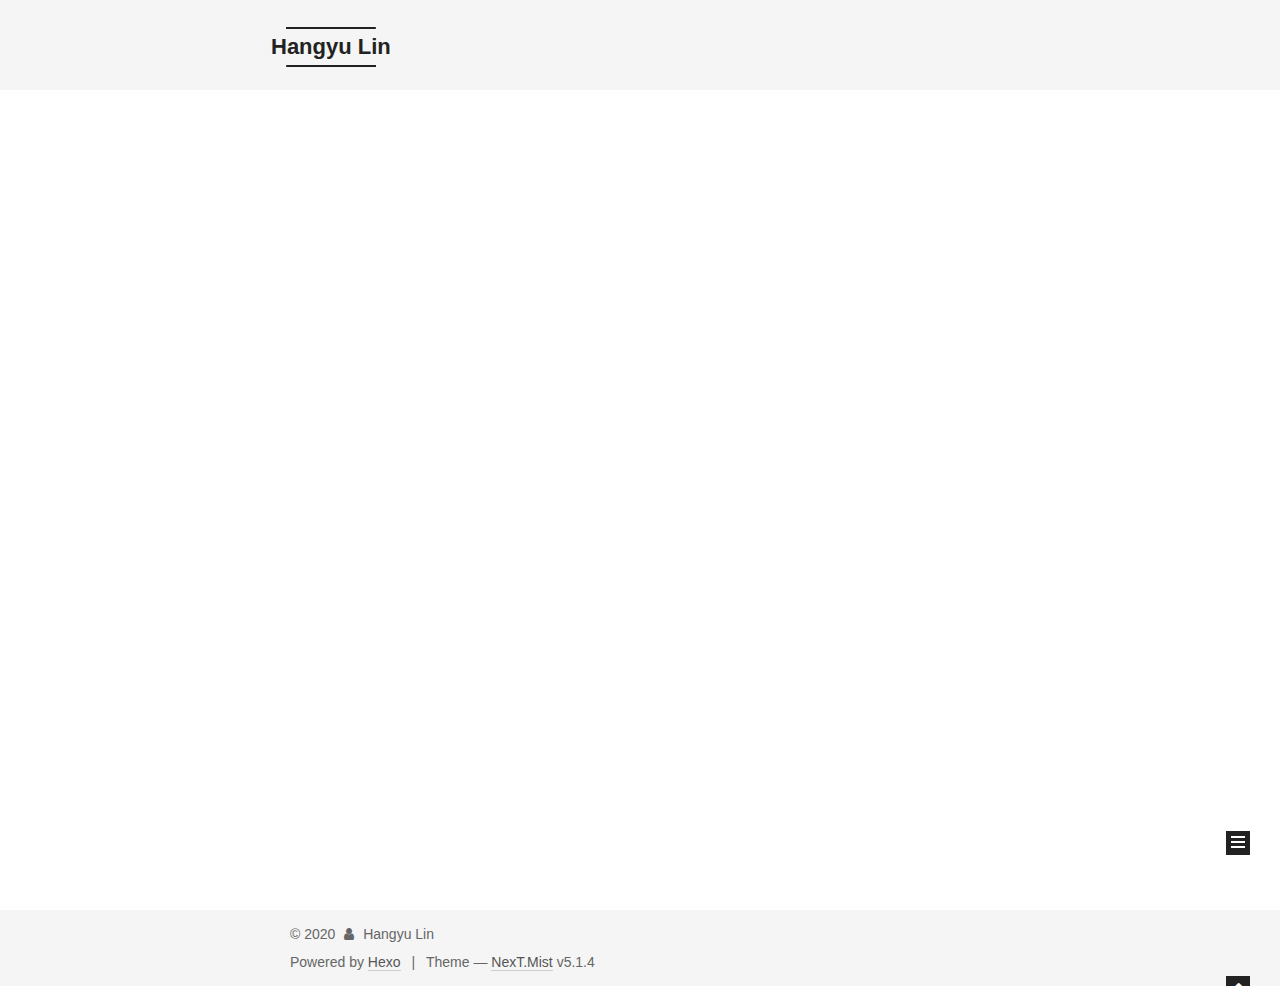
==== index.html @ 1f68d133 "Site updated: 2020-01-26 19:22:21" ====
<!DOCTYPE html>



  


<html class="theme-next mist use-motion" lang="en">
<head>
  <meta charset="UTF-8"/>
<meta http-equiv="X-UA-Compatible" content="IE=edge" />
<meta name="viewport" content="width=device-width, initial-scale=1, maximum-scale=1"/>
<meta name="theme-color" content="#222">









<meta http-equiv="Cache-Control" content="no-transform" />
<meta http-equiv="Cache-Control" content="no-siteapp" />
















  
  
  <link href="/lib/fancybox/source/jquery.fancybox.css?v=2.1.5" rel="stylesheet" type="text/css" />







<link href="/lib/font-awesome/css/font-awesome.min.css?v=4.6.2" rel="stylesheet" type="text/css" />

<link href="/css/main.css?v=5.1.4" rel="stylesheet" type="text/css" />


  <link rel="apple-touch-icon" sizes="180x180" href="/images/apple-touch-icon-next.png?v=5.1.4">


  <link rel="icon" type="image/png" sizes="32x32" href="/images/favicon-32x32-next.png?v=5.1.4">


  <link rel="icon" type="image/png" sizes="16x16" href="/images/favicon-16x16-next.png?v=5.1.4">


  <link rel="mask-icon" href="/images/logo.svg?v=5.1.4" color="#222">





  <meta name="keywords" content="Hexo, NexT" />










<meta property="og:type" content="website">
<meta property="og:title" content="Hangyu Lin">
<meta property="og:url" content="http://yoursite.com/index.html">
<meta property="og:site_name" content="Hangyu Lin">
<meta property="og:locale" content="en_US">
<meta property="article:author" content="Hangyu Lin">
<meta name="twitter:card" content="summary">



<script type="text/javascript" id="hexo.configurations">
  var NexT = window.NexT || {};
  var CONFIG = {
    root: '/',
    scheme: 'Mist',
    version: '5.1.4',
    sidebar: {"position":"left","display":"post","offset":12,"b2t":false,"scrollpercent":false,"onmobile":false},
    fancybox: true,
    tabs: true,
    motion: {"enable":true,"async":false,"transition":{"post_block":"fadeIn","post_header":"slideDownIn","post_body":"slideDownIn","coll_header":"slideLeftIn","sidebar":"slideUpIn"}},
    duoshuo: {
      userId: '0',
      author: 'Author'
    },
    algolia: {
      applicationID: '',
      apiKey: '',
      indexName: '',
      hits: {"per_page":10},
      labels: {"input_placeholder":"Search for Posts","hits_empty":"We didn't find any results for the search: ${query}","hits_stats":"${hits} results found in ${time} ms"}
    }
  };
</script>



  <link rel="canonical" href="http://yoursite.com/"/>





  <title>Hangyu Lin</title>
  








<meta name="generator" content="Hexo 4.2.0"></head>

<body itemscope itemtype="http://schema.org/WebPage" lang="en">

  
  
    
  

  <div class="container sidebar-position-left 
  page-home">
    <div class="headband"></div>

    <header id="header" class="header" itemscope itemtype="http://schema.org/WPHeader">
      <div class="header-inner"><div class="site-brand-wrapper">
  <div class="site-meta ">
    

    <div class="custom-logo-site-title">
      <a href="/"  class="brand" rel="start">
        <span class="logo-line-before"><i></i></span>
        <span class="site-title">Hangyu Lin</span>
        <span class="logo-line-after"><i></i></span>
      </a>
    </div>
      
        <p class="site-subtitle"></p>
      
  </div>

  <div class="site-nav-toggle">
    <button>
      <span class="btn-bar"></span>
      <span class="btn-bar"></span>
      <span class="btn-bar"></span>
    </button>
  </div>
</div>

<nav class="site-nav">
  

  
    <ul id="menu" class="menu">
      
        
        <li class="menu-item menu-item-home">
          <a href="/" rel="section">
            
            Home
          </a>
        </li>
      
        
        <li class="menu-item menu-item-publication">
          <a href="/publication.html" rel="section">
            
            Publication
          </a>
        </li>
      
        
        <li class="menu-item menu-item-blogs">
          <a href="/" rel="section">
            
            Blogs
          </a>
        </li>
      
        
        <li class="menu-item menu-item-cv">
          <a href="/cv/linhangyu_cv_eng_cn_2019.pdf" rel="section">
            
            CV
          </a>
        </li>
      
        
        <li class="menu-item menu-item-contact">
          <a href="/contact.html" rel="section">
            
            Contact
          </a>
        </li>
      

      
    </ul>
  

  
</nav>



 </div>
    </header>

    <main id="main" class="main">
      <div class="main-inner">
        <div class="content-wrap">
          <div id="content" class="content">
            
  <section id="posts" class="posts-expand">
    
      

  

  
  
  

  <article class="post post-type-normal" itemscope itemtype="http://schema.org/Article">
  
  
  
  <div class="post-block">
    <link itemprop="mainEntityOfPage" href="http://yoursite.com/2020/01/05/home/">

    <span hidden itemprop="author" itemscope itemtype="http://schema.org/Person">
      <meta itemprop="name" content="Hangyu Lin">
      <meta itemprop="description" content="">
      <meta itemprop="image" content="/images/avatar.jpeg">
    </span>

    <span hidden itemprop="publisher" itemscope itemtype="http://schema.org/Organization">
      <meta itemprop="name" content="Hangyu Lin">
    </span>

    
      <header class="post-header">

        
        
          <h1 class="post-title" itemprop="name headline">
                
                <a class="post-title-link" href="/2020/01/05/home/" itemprop="url">About Me</a></h1>
        

        <div class="post-meta">
          <span class="post-time">
            
              <span class="post-meta-item-icon">
                <i class="fa fa-calendar-o"></i>
              </span>
              
                <span class="post-meta-item-text">Posted on</span>
              
              <time title="Post created" itemprop="dateCreated datePublished" datetime="2020-01-05T18:39:03+08:00">
                2020-01-05
              </time>
            

            

            
          </span>

          

          
            
          

          
          

          

          

          

        </div>
      </header>
    

    
    
    
    <div class="post-body" itemprop="articleBody">

      
      

      
        
          
            <img src="/images/avatar.jpeg" width = "280" height = "280" alt="图片名称" align=left />

<h1 id="nbsp-nbsp-Hangyu-Lin"><a href="#nbsp-nbsp-Hangyu-Lin" class="headerlink" title="&nbsp;&nbsp;Hangyu Lin"></a>&nbsp;&nbsp;Hangyu Lin</h1><p><font size=3>&nbsp;&nbsp;&nbsp;Master Student, School of Data Science,<br>&nbsp;&nbsp;&nbsp;Fudan University</font><br><font size=3>&nbsp;&nbsp;&nbsp;Email: <a href="mailto:linhy960303@gmail.com">linhy960303@gmail.com</a></font><br><font size=3>&nbsp;&nbsp;&nbsp;GitHub: <a href="https://github.com/avalonstrel" target="_blank" rel="noopener">https://github.com/avalonstrel</a></font></p>
<p>&nbsp;</p>
<ul>
<li><p>I am a master student in the <a href="https://sds.fudan.edu.cn/" target="_blank" rel="noopener">School of Data Science</a> at <a href="https://www.fudan.edu.cn/" target="_blank" rel="noopener">Fudan University</a>, advised by <a href="https://yanweifu.github.io/" target="_blank" rel="noopener">Prof. Yanwei Fu</a>.</p>
</li>
<li><p>My research is on computer vision and machine learning, particularly sketch understanding, image generation and editing.</p>
</li>
<li><p>I receive my Bachelor’s Degree from Fudan University.</p>
<h2 id="Recent-News"><a href="#Recent-News" class="headerlink" title="Recent News"></a>Recent News</h2></li>
<li><p>Jun 2019, An oral paper &quot;TC-Net for iSBIR: Triplet Classification Network for Instance-level Sketch Based Image Retrieval&quot; was accepted to ACM Multimedia 2019.</p>
</li>
</ul>

          
        
      
    </div>
    
    
    

    

    

    

    <footer class="post-footer">
      

      

      

      
      
        <div class="post-eof"></div>
      
    </footer>
  </div>
  
  
  
  </article>


    
  </section>

  


          </div>
          


          

        </div>
        
          
  
  <div class="sidebar-toggle">
    <div class="sidebar-toggle-line-wrap">
      <span class="sidebar-toggle-line sidebar-toggle-line-first"></span>
      <span class="sidebar-toggle-line sidebar-toggle-line-middle"></span>
      <span class="sidebar-toggle-line sidebar-toggle-line-last"></span>
    </div>
  </div>

  <aside id="sidebar" class="sidebar">
    
    <div class="sidebar-inner">

      

      

      <section class="site-overview-wrap sidebar-panel sidebar-panel-active">
        <div class="site-overview">
          <div class="site-author motion-element" itemprop="author" itemscope itemtype="http://schema.org/Person">
            
              <img class="site-author-image" itemprop="image"
                src="/images/avatar.jpeg"
                alt="Hangyu Lin" />
            
              <p class="site-author-name" itemprop="name">Hangyu Lin</p>
              <p class="site-description motion-element" itemprop="description"></p>
          </div>

          <nav class="site-state motion-element">

            
              <div class="site-state-item site-state-posts">
              
                <a href="/archives">
              
                  <span class="site-state-item-count">1</span>
                  <span class="site-state-item-name">posts</span>
                </a>
              </div>
            

            

            

          </nav>

          

          

          
          

          
          

          

        </div>
      </section>

      

      

    </div>
  </aside>


        
      </div>
    </main>

    <footer id="footer" class="footer">
      <div class="footer-inner">
        <div class="copyright">&copy; <span itemprop="copyrightYear">2020</span>
  <span class="with-love">
    <i class="fa fa-user"></i>
  </span>
  <span class="author" itemprop="copyrightHolder">Hangyu Lin</span>

  
</div>


  <div class="powered-by">Powered by <a class="theme-link" target="_blank" href="https://hexo.io">Hexo</a></div>



  <span class="post-meta-divider">|</span>



  <div class="theme-info">Theme &mdash; <a class="theme-link" target="_blank" href="https://github.com/iissnan/hexo-theme-next">NexT.Mist</a> v5.1.4</div>




        







        
      </div>
    </footer>

    
      <div class="back-to-top">
        <i class="fa fa-arrow-up"></i>
        
      </div>
    

    

  </div>

  

<script type="text/javascript">
  if (Object.prototype.toString.call(window.Promise) !== '[object Function]') {
    window.Promise = null;
  }
</script>









  












  
  
    <script type="text/javascript" src="/lib/jquery/index.js?v=2.1.3"></script>
  

  
  
    <script type="text/javascript" src="/lib/fastclick/lib/fastclick.min.js?v=1.0.6"></script>
  

  
  
    <script type="text/javascript" src="/lib/jquery_lazyload/jquery.lazyload.js?v=1.9.7"></script>
  

  
  
    <script type="text/javascript" src="/lib/velocity/velocity.min.js?v=1.2.1"></script>
  

  
  
    <script type="text/javascript" src="/lib/velocity/velocity.ui.min.js?v=1.2.1"></script>
  

  
  
    <script type="text/javascript" src="/lib/fancybox/source/jquery.fancybox.pack.js?v=2.1.5"></script>
  


  


  <script type="text/javascript" src="/js/src/utils.js?v=5.1.4"></script>

  <script type="text/javascript" src="/js/src/motion.js?v=5.1.4"></script>



  
  

  

  


  <script type="text/javascript" src="/js/src/bootstrap.js?v=5.1.4"></script>



  


  




	





  





  












  





  

  

  

  
  

  

  

  

</body>
</html>
---- css/main.css ----
/* normalize.css v3.0.2 | MIT License | git.io/normalize */
html {
  font-family: sans-serif; /* 1 */
  -ms-text-size-adjust: 100%; /* 2 */
  -webkit-text-size-adjust: 100%; /* 2 */
}
body {
  margin: 0;
}
article,
aside,
details,
figcaption,
figure,
footer,
header,
hgroup,
main,
menu,
nav,
section,
summary {
  display: block;
}
audio,
canvas,
progress,
video {
  display: inline-block; /* 1 */
  vertical-align: baseline; /* 2 */
}
audio:not([controls]) {
  display: none;
  height: 0;
}
[hidden],
template {
  display: none;
}
a {
  background-color: transparent;
}
a:active,
a:hover {
  outline: 0;
}
abbr[title] {
  border-bottom: 1px dotted;
}
b,
strong {
  font-weight: bold;
}
dfn {
  font-style: italic;
}
h1 {
  font-size: 2em;
  margin: 0.67em 0;
}
mark {
  background: #ff0;
  color: #000;
}
small {
  font-size: 80%;
}
sub,
sup {
  font-size: 75%;
  line-height: 0;
  position: relative;
  vertical-align: baseline;
}
sup {
  top: -0.5em;
}
sub {
  bottom: -0.25em;
}
img {
  border: 0;
}
svg:not(:root) {
  overflow: hidden;
}
figure {
  margin: 1em 40px;
}
hr {
  -moz-box-sizing: content-box;
  box-sizing: content-box;
  height: 0;
}
pre {
  overflow: auto;
}
code,
kbd,
pre,
samp {
  font-family: monospace, monospace;
  font-size: 1em;
}
button,
input,
optgroup,
select,
textarea {
  color: inherit; /* 1 */
  font: inherit; /* 2 */
  margin: 0; /* 3 */
}
button {
  overflow: visible;
}
button,
select {
  text-transform: none;
}
button,
html input[type="button"],
input[type="reset"],
input[type="submit"] {
  -webkit-appearance: button; /* 2 */
  cursor: pointer; /* 3 */
}
button[disabled],
html input[disabled] {
  cursor: default;
}
button::-moz-focus-inner,
input::-moz-focus-inner {
  border: 0;
  padding: 0;
}
input {
  line-height: normal;
}
input[type="checkbox"],
input[type="radio"] {
  box-sizing: border-box; /* 1 */
  padding: 0; /* 2 */
}
input[type="number"]::-webkit-inner-spin-button,
input[type="number"]::-webkit-outer-spin-button {
  height: auto;
}
input[type="search"] {
  -webkit-appearance: textfield; /* 1 */
  -moz-box-sizing: content-box;
  -webkit-box-sizing: content-box; /* 2 */
  box-sizing: content-box;
}
input[type="search"]::-webkit-search-cancel-button,
input[type="search"]::-webkit-search-decoration {
  -webkit-appearance: none;
}
fieldset {
  border: 1px solid #c0c0c0;
  margin: 0 2px;
  padding: 0.35em 0.625em 0.75em;
}
legend {
  border: 0; /* 1 */
  padding: 0; /* 2 */
}
textarea {
  overflow: auto;
}
optgroup {
  font-weight: bold;
}
table {
  border-collapse: collapse;
  border-spacing: 0;
}
td,
th {
  padding: 0;
}
::selection {
  background: #262a30;
  color: #fff;
}
body {
  position: relative;
  font-family: 'Lato', "PingFang SC", "Microsoft YaHei", sans-serif;
  font-size: 14px;
  line-height: 2;
  color: #555;
  background: #fff;
}
@media (max-width: 767px) {
  body {
    padding-right: 0 !important;
  }
}
@media (min-width: 768px) and (max-width: 991px) {
  body {
    padding-right: 0 !important;
  }
}
@media (min-width: 1600px) {
  body {
    font-size: 16px;
  }
}
h1,
h2,
h3,
h4,
h5,
h6 {
  margin: 0;
  padding: 0;
  font-weight: bold;
  line-height: 1.5;
  font-family: 'Lato', "PingFang SC", "Microsoft YaHei", sans-serif;
}
h2,
h3,
h4,
h5,
h6 {
  margin: 20px 0 15px;
}
h1 {
  font-size: 24px;
}
@media (max-width: 767px) {
  h1 {
    font-size: 20px;
  }
}
h2 {
  font-size: 22px;
}
@media (max-width: 767px) {
  h2 {
    font-size: 18px;
  }
}
h3 {
  font-size: 20px;
}
@media (max-width: 767px) {
  h3 {
    font-size: 16px;
  }
}
h4 {
  font-size: 18px;
}
@media (max-width: 767px) {
  h4 {
    font-size: 14px;
  }
}
h5 {
  font-size: 16px;
}
@media (max-width: 767px) {
  h5 {
    font-size: 12px;
  }
}
h6 {
  font-size: 14px;
}
@media (max-width: 767px) {
  h6 {
    font-size: 10px;
  }
}
p {
  margin: 0 0 20px 0;
}
a {
  color: #555;
  text-decoration: none;
  outline: none;
  border-bottom: 1px solid #999;
  word-wrap: break-word;
}
a:hover {
  color: #222;
  border-bottom-color: #222;
}
blockquote {
  margin: 0;
  padding: 0;
}
img {
  display: block;
  margin: auto;
  max-width: 100%;
  height: auto;
}
hr {
  margin: 40px 0;
  height: 3px;
  border: none;
  background-color: #ddd;
  background-image: repeating-linear-gradient(-45deg, #fff, #fff 4px, transparent 4px, transparent 8px);
}
blockquote {
  padding: 0 15px;
  color: #666;
  border-left: 4px solid #ddd;
}
blockquote cite::before {
  content: "-";
  padding: 0 5px;
}
dt {
  font-weight: 700;
}
dd {
  margin: 0;
  padding: 0;
}
kbd {
  border: 1px solid #ccc;
  border-radius: 0.2em;
  box-shadow: 0.1em 0.1em 0.2em rgba(0,0,0,0.1);
  background-color: #f9f9f9;
  font-family: inherit;
  background-image: -webkit-linear-gradient(top, #eee, #fff, #eee);
  padding: 0.1em 0.3em;
  white-space: nowrap;
}
.text-left {
  text-align: left;
}
.text-center {
  text-align: center;
}
.text-right {
  text-align: right;
}
.text-justify {
  text-align: justify;
}
.text-nowrap {
  white-space: nowrap;
}
.text-lowercase {
  text-transform: lowercase;
}
.text-uppercase {
  text-transform: uppercase;
}
.text-capitalize {
  text-transform: capitalize;
}
.center-block {
  display: block;
  margin-left: auto;
  margin-right: auto;
}
.clearfix:before,
.clearfix:after {
  content: " ";
  display: table;
}
.clearfix:after {
  clear: both;
}
.pullquote {
  width: 45%;
}
.pullquote.left {
  float: left;
  margin-left: 5px;
  margin-right: 10px;
}
.pullquote.right {
  float: right;
  margin-left: 10px;
  margin-right: 5px;
}
.affix.affix.affix {
  position: fixed;
}
.translation {
  margin-top: -20px;
  font-size: 14px;
  color: #999;
}
.scrollbar-measure {
  width: 100px;
  height: 100px;
  overflow: scroll;
  position: absolute;
  top: -9999px;
}
.use-motion .motion-element {
  opacity: 0;
}
table {
  margin: 20px 0;
  width: 100%;
  border-collapse: collapse;
  border-spacing: 0;
  border: 1px solid #ddd;
  font-size: 14px;
  table-layout: fixed;
  word-wrap: break-all;
}
table>tbody>tr:nth-of-type(odd) {
  background-color: #f9f9f9;
}
table>tbody>tr:hover {
  background-color: #f5f5f5;
}
caption,
th,
td {
  padding: 8px;
  text-align: left;
  vertical-align: middle;
  font-weight: normal;
}
th,
td {
  border-bottom: 3px solid #ddd;
  border-right: 1px solid #eee;
}
th {
  padding-bottom: 10px;
  font-weight: 700;
}
td {
  border-bottom-width: 1px;
}
html,
body {
  height: 100%;
}
.container {
  position: relative;
  min-height: 100%;
}
.header-inner {
  margin: 0 auto;
  padding: 100px 0 70px;
  width: 700px;
}
@media (min-width: 1600px) {
  .container .header-inner {
    width: 900px;
  }
}
.main {
  padding-bottom: 150px;
}
.main-inner {
  margin: 0 auto;
  width: 700px;
}
@media (min-width: 1600px) {
  .container .main-inner {
    width: 900px;
  }
}
.footer {
  position: absolute;
  left: 0;
  bottom: 0;
  width: 100%;
  min-height: 50px;
}
.footer-inner {
  box-sizing: border-box;
  margin: 20px auto;
  width: 700px;
}
@media (min-width: 1600px) {
  .container .footer-inner {
    width: 900px;
  }
}
pre,
.highlight {
  overflow: auto;
  margin: 20px 0;
  padding: 0;
  font-size: 13px;
  color: #4d4d4c;
  background: #f7f7f7;
  line-height: 1.6;
}
pre,
code {
  font-family: consolas, Menlo, "PingFang SC", "Microsoft YaHei", monospace;
}
code {
  padding: 2px 4px;
  word-wrap: break-word;
  color: #555;
  background: #eee;
  border-radius: 3px;
  font-size: 13px;
}
pre {
  padding: 10px;
}
pre code {
  padding: 0;
  color: #4d4d4c;
  background: none;
  text-shadow: none;
}
.highlight {
  border-radius: 1px;
}
.highlight pre {
  border: none;
  margin: 0;
  padding: 10px 0;
}
.highlight table {
  margin: 0;
  width: auto;
  border: none;
}
.highlight td {
  border: none;
  padding: 0;
}
.highlight figcaption {
  font-size: 1em;
  color: #4d4d4c;
  line-height: 1em;
  margin-bottom: 1em;
}
.highlight figcaption:before,
.highlight figcaption:after {
  content: " ";
  display: table;
}
.highlight figcaption:after {
  clear: both;
}
.highlight figcaption a {
  float: right;
  color: #4d4d4c;
}
.highlight figcaption a:hover {
  border-bottom-color: #4d4d4c;
}
.highlight .gutter pre {
  padding-left: 10px;
  padding-right: 10px;
  color: #869194;
  text-align: right;
  background-color: #eff2f3;
}
.highlight .code pre {
  width: 100%;
  padding-left: 10px;
  padding-right: 10px;
  background-color: #f7f7f7;
}
.highlight .line {
  height: 20px;
}
.gutter {
  -webkit-user-select: none;
  -moz-user-select: none;
  -ms-user-select: none;
  user-select: none;
}
.gist table {
  width: auto;
}
.gist table td {
  border: none;
}
pre .deletion {
  background: #fdd;
}
pre .addition {
  background: #dfd;
}
pre .meta {
  color: #8959a8;
}
pre .comment {
  color: #8e908c;
}
pre .variable,
pre .attribute,
pre .tag,
pre .regexp,
pre .ruby .constant,
pre .xml .tag .title,
pre .xml .pi,
pre .xml .doctype,
pre .html .doctype,
pre .css .id,
pre .css .class,
pre .css .pseudo {
  color: #c82829;
}
pre .number,
pre .preprocessor,
pre .built_in,
pre .literal,
pre .params,
pre .constant,
pre .command {
  color: #f5871f;
}
pre .ruby .class .title,
pre .css .rules .attribute,
pre .string,
pre .value,
pre .inheritance,
pre .header,
pre .ruby .symbol,
pre .xml .cdata,
pre .special,
pre .number,
pre .formula {
  color: #718c00;
}
pre .title,
pre .css .hexcolor {
  color: #3e999f;
}
pre .function,
pre .python .decorator,
pre .python .title,
pre .ruby .function .title,
pre .ruby .title .keyword,
pre .perl .sub,
pre .javascript .title,
pre .coffeescript .title {
  color: #4271ae;
}
pre .keyword,
pre .javascript .function {
  color: #8959a8;
}
.full-image.full-image.full-image.full-image {
  border: none;
  max-width: 100%;
  width: auto;
  margin: 20px auto 25px;
}
@media (min-width: 992px) {
  .full-image.full-image.full-image.full-image {
    max-width: none;
    width: 110%;
    margin: 25px -5%;
  }
}
.blockquote-center,
.page-home .post-type-quote blockquote,
.page-post-detail .post-type-quote blockquote {
  position: relative;
  margin: 40px 0;
  padding: 0;
  border-left: none;
  text-align: center;
}
.blockquote-center::before,
.page-home .post-type-quote blockquote::before,
.page-post-detail .post-type-quote blockquote::before,
.blockquote-center::after,
.page-home .post-type-quote blockquote::after,
.page-post-detail .post-type-quote blockquote::after {
  position: absolute;
  content: ' ';
  display: block;
  width: 100%;
  height: 24px;
  opacity: 0.2;
  background-repeat: no-repeat;
  background-position: 0 -6px;
  background-size: 22px 22px;
}
.blockquote-center::before,
.page-home .post-type-quote blockquote::before,
.page-post-detail .post-type-quote blockquote::before {
  top: -20px;
  background-image: url("../images/quote-l.svg");
  border-top: 1px solid #ccc;
}
.blockquote-center::after,
.page-home .post-type-quote blockquote::after,
.page-post-detail .post-type-quote blockquote::after {
  bottom: -20px;
  background-image: url("../images/quote-r.svg");
  border-bottom: 1px solid #ccc;
  background-position: 100% 8px;
}
.blockquote-center p,
.page-home .post-type-quote blockquote p,
.page-post-detail .post-type-quote blockquote p,
.blockquote-center div,
.page-home .post-type-quote blockquote div,
.page-post-detail .post-type-quote blockquote div {
  text-align: center;
}
.post .post-body .group-picture img {
  box-sizing: border-box;
  padding: 0 3px;
  border: none;
}
.post .group-picture-row {
  overflow: hidden;
  margin-top: 6px;
}
.post .group-picture-row:first-child {
  margin-top: 0;
}
.post .group-picture-column {
  float: left;
}
.page-post-detail .post-body .group-picture-column {
  float: none;
  margin-top: 10px;
  width: auto !important;
}
.page-post-detail .post-body .group-picture-column img {
  margin: 0 auto;
}
.page-archive .group-picture-container {
  overflow: hidden;
}
.page-archive .group-picture-row {
  float: left;
}
.page-archive .group-picture-row:first-child {
  margin-top: 6px;
}
.page-archive .group-picture-column {
  max-width: 150px;
  max-height: 150px;
}
.post-body .note {
  position: relative;
  padding: 15px;
  margin-bottom: 20px;
  border: 1px solid #eee;
  border-left-width: 5px;
  border-radius: 3px;
}
.post-body .note h2,
.post-body .note h3,
.post-body .note h4,
.post-body .note h5,
.post-body .note h6 {
  margin-top: 0;
  margin-bottom: 0;
  border-bottom: initial;
  padding-top: 0 !important;
}
.post-body .note p:first-child,
.post-body .note ul:first-child,
.post-body .note ol:first-child,
.post-body .note table:first-child,
.post-body .note pre:first-child,
.post-body .note blockquote:first-child {
  margin-top: 0;
}
.post-body .note p:last-child,
.post-body .note ul:last-child,
.post-body .note ol:last-child,
.post-body .note table:last-child,
.post-body .note pre:last-child,
.post-body .note blockquote:last-child {
  margin-bottom: 0;
}
.post-body .note.default {
  border-left-color: #777;
}
.post-body .note.default h2,
.post-body .note.default h3,
.post-body .note.default h4,
.post-body .note.default h5,
.post-body .note.default h6 {
  color: #777;
}
.post-body .note.primary {
  border-left-color: #6f42c1;
}
.post-body .note.primary h2,
.post-body .note.primary h3,
.post-body .note.primary h4,
.post-body .note.primary h5,
.post-body .note.primary h6 {
  color: #6f42c1;
}
.post-body .note.info {
  border-left-color: #428bca;
}
.post-body .note.info h2,
.post-body .note.info h3,
.post-body .note.info h4,
.post-body .note.info h5,
.post-body .note.info h6 {
  color: #428bca;
}
.post-body .note.success {
  border-left-color: #5cb85c;
}
.post-body .note.success h2,
.post-body .note.success h3,
.post-body .note.success h4,
.post-body .note.success h5,
.post-body .note.success h6 {
  color: #5cb85c;
}
.post-body .note.warning {
  border-left-color: #f0ad4e;
}
.post-body .note.warning h2,
.post-body .note.warning h3,
.post-body .note.warning h4,
.post-body .note.warning h5,
.post-body .note.warning h6 {
  color: #f0ad4e;
}
.post-body .note.danger {
  border-left-color: #d9534f;
}
.post-body .note.danger h2,
.post-body .note.danger h3,
.post-body .note.danger h4,
.post-body .note.danger h5,
.post-body .note.danger h6 {
  color: #d9534f;
}
.post-body .label {
  display: inline;
  padding: 0 2px;
  white-space: nowrap;
}
.post-body .label.default {
  background-color: #f0f0f0;
}
.post-body .label.primary {
  background-color: #efe6f7;
}
.post-body .label.info {
  background-color: #e5f2f8;
}
.post-body .label.success {
  background-color: #e7f4e9;
}
.post-body .label.warning {
  background-color: #fcf6e1;
}
.post-body .label.danger {
  background-color: #fae8eb;
}
.post-body .tabs {
  position: relative;
  display: block;
  margin-bottom: 20px;
  padding-top: 10px;
}
.post-body .tabs ul.nav-tabs {
  margin: 0;
  padding: 0;
  display: flex;
  margin-bottom: -1px;
}
@media (max-width: 413px) {
  .post-body .tabs ul.nav-tabs {
    display: block;
    margin-bottom: 5px;
  }
}
.post-body .tabs ul.nav-tabs li.tab {
  list-style-type: none !important;
  margin: 0 0.25em 0 0;
  border-top: 3px solid transparent;
  border-left: 1px solid transparent;
  border-right: 1px solid transparent;
}
@media (max-width: 413px) {
  .post-body .tabs ul.nav-tabs li.tab {
    margin: initial;
    border-top: 1px solid transparent;
    border-left: 3px solid transparent;
    border-right: 1px solid transparent;
    border-bottom: 1px solid transparent;
  }
}
.post-body .tabs ul.nav-tabs li.tab a {
  outline: 0;
  border-bottom: initial;
  display: block;
  line-height: 1.8em;
  padding: 0.25em 0.75em;
  transition-duration: 0.2s;
  transition-timing-function: ease-out;
  transition-delay: 0s;
}
.post-body .tabs ul.nav-tabs li.tab a i {
  width: 1.285714285714286em;
}
.post-body .tabs ul.nav-tabs li.tab.active {
  border-top: 3px solid #fc6423;
  border-left: 1px solid #ddd;
  border-right: 1px solid #ddd;
  background-color: #fff;
}
@media (max-width: 413px) {
  .post-body .tabs ul.nav-tabs li.tab.active {
    border-top: 1px solid #ddd;
    border-left: 3px solid #fc6423;
    border-right: 1px solid #ddd;
    border-bottom: 1px solid #ddd;
  }
}
.post-body .tabs ul.nav-tabs li.tab.active a {
  cursor: default;
  color: #555;
}
.post-body .tabs .tab-content {
  background-color: #fff;
}
.post-body .tabs .tab-content .tab-pane {
  border: 1px solid #ddd;
  padding: 20px 20px 0 20px;
}
.post-body .tabs .tab-content .tab-pane:not(.active) {
  display: none !important;
}
.post-body .tabs .tab-content .tab-pane.active {
  display: block !important;
}
.btn {
  display: inline-block;
  padding: 0 20px;
  font-size: 14px;
  color: #555;
  background: transparent;
  border: 2px solid #222;
  text-decoration: none;
  border-radius: 0;
  transition-property: background-color;
  transition-duration: 0.2s;
  transition-timing-function: ease-in-out;
  transition-delay: 0s;
  line-height: 2;
}
.btn:hover {
  border-color: #222;
  color: #222;
  background: #fff;
}
.btn +.btn {
  margin: 0 0 8px 8px;
}
.btn .fa-fw {
  width: 1.285714285714286em;
  text-align: left;
}
.btn-bar {
  display: block;
  width: 22px;
  height: 2px;
  background: #555;
  border-radius: 1px;
}
.btn-bar+.btn-bar {
  margin-top: 4px;
}
.pagination {
  margin: 120px 0 40px;
  text-align: center;
  border-top: 1px solid #eee;
}
.page-number-basic,
.pagination .prev,
.pagination .next,
.pagination .page-number,
.pagination .space {
  display: inline-block;
  position: relative;
  top: -1px;
  margin: 0 10px;
  padding: 0 11px;
}
@media (max-width: 767px) {
  .page-number-basic,
  .pagination .prev,
  .pagination .next,
  .pagination .page-number,
  .pagination .space {
    margin: 0 5px;
  }
}
.pagination .prev,
.pagination .next,
.pagination .page-number {
  border-bottom: 0;
  border-top: 1px solid #eee;
  transition-property: border-color;
  transition-duration: 0.2s;
  transition-timing-function: ease-in-out;
  transition-delay: 0s;
}
.pagination .prev:hover,
.pagination .next:hover,
.pagination .page-number:hover {
  border-top-color: #222;
}
.pagination .space {
  padding: 0;
  margin: 0;
}
.pagination .prev {
  margin-left: 0;
}
.pagination .next {
  margin-right: 0;
}
.pagination .page-number.current {
  color: #fff;
  background: #ccc;
  border-top-color: #ccc;
}
@media (max-width: 767px) {
  .pagination {
    border-top: none;
  }
  .pagination .prev,
  .pagination .next,
  .pagination .page-number {
    margin-bottom: 10px;
    border-top: 0;
    border-bottom: 1px solid #eee;
    padding: 0 10px;
  }
  .pagination .prev:hover,
  .pagination .next:hover,
  .pagination .page-number:hover {
    border-bottom-color: #222;
  }
}
.comments {
  margin: 60px 20px 0;
}
.tag-cloud {
  text-align: center;
}
.tag-cloud a {
  display: inline-block;
  margin: 10px;
}
.back-to-top {
  box-sizing: border-box;
  position: fixed;
  bottom: -100px;
  right: 30px;
  z-index: 1050;
  padding: 0 6px;
  width: 24px;
  background: #222;
  font-size: 12px;
  opacity: 1;
  color: #fff;
  cursor: pointer;
  text-align: center;
  -webkit-transform: translateZ(0);
  transition-property: bottom;
  transition-duration: 0.2s;
  transition-timing-function: ease-in-out;
  transition-delay: 0s;
}
@media (min-width: 768px) and (max-width: 991px) {
  .back-to-top {
    display: none !important;
  }
}
@media (max-width: 767px) {
  .back-to-top {
    display: none !important;
  }
}
.back-to-top.back-to-top-on {
  bottom: 19px;
}
.header {
  background: transparent;
}
.header-inner {
  position: relative;
}
.headband {
  height: 3px;
  background: #222;
}
.site-meta {
  margin: 0;
  text-align: left;
}
@media (max-width: 767px) {
  .site-meta {
    text-align: center;
  }
}
.brand {
  position: relative;
  display: inline-block;
  padding: 0 40px;
  color: #222;
  background: #222;
  border-bottom: none;
}
.brand:hover {
  color: #222;
}
.logo {
  display: inline-block;
  margin-right: 5px;
  line-height: 36px;
  vertical-align: top;
}
.site-title {
  display: inline-block;
  vertical-align: top;
  line-height: 36px;
  font-size: 20px;
  font-weight: normal;
  font-family: 'Lato', "PingFang SC", "Microsoft YaHei", sans-serif;
}
.site-subtitle {
  margin-top: 10px;
  font-size: 13px;
  color: #999;
}
.use-motion .brand {
  opacity: 0;
}
.use-motion .logo,
.use-motion .site-title,
.use-motion .site-subtitle {
  opacity: 0;
  position: relative;
  top: -10px;
}
.site-nav-toggle {
  display: none;
  position: absolute;
  top: 10px;
  left: 10px;
}
@media (max-width: 767px) {
  .site-nav-toggle {
    display: block;
  }
}
.site-nav-toggle button {
  margin-top: 2px;
  padding: 9px 10px;
  background: transparent;
  border: none;
}
@media (max-width: 767px) {
  .site-nav {
    display: none;
    margin: 0 -10px;
    padding: 0 10px;
    clear: both;
    border-top: 1px solid #ddd;
  }
}
@media (min-width: 768px) and (max-width: 991px) {
  .site-nav {
    display: block !important;
  }
}
@media (min-width: 992px) {
  .site-nav {
    display: block !important;
  }
}
.menu {
  margin-top: 20px;
  padding-left: 0;
  text-align: center;
}
.menu .menu-item {
  display: inline-block;
  margin: 0 10px;
  list-style: none;
}
@media screen and (max-width: 767px) {
  .menu .menu-item {
    margin-top: 10px;
  }
}
.menu .menu-item a {
  display: block;
  font-size: 13px;
  line-height: inherit;
  border-bottom: 1px solid transparent;
  transition-property: border-color;
  transition-duration: 0.2s;
  transition-timing-function: ease-in-out;
  transition-delay: 0s;
}
.menu .menu-item a:hover {
  border-bottom-color: #222;
}
.menu .menu-item .fa {
  margin-right: 5px;
}
.use-motion .menu-item {
  opacity: 0;
}
.post-body {
  font-family: 'Lato', "PingFang SC", "Microsoft YaHei", sans-serif;
}
@media (max-width: 767px) {
  .post-body {
    word-break: break-word;
  }
}
.post-body .fancybox img {
  display: block !important;
  margin: 0 auto;
  cursor: pointer;
  cursor: zoom-in;
  cursor: -webkit-zoom-in;
}
.post-body .image-caption,
.post-body .figure .caption {
  margin: -20px auto 15px;
  text-align: center;
  font-size: 14px;
  color: #999;
  font-weight: bold;
  line-height: 1;
}
.post-sticky-flag {
  display: inline-block;
  font-size: 16px;
  -ms-transform: rotate(30deg);
  -webkit-transform: rotate(30deg);
  -moz-transform: rotate(30deg);
  -ms-transform: rotate(30deg);
  -o-transform: rotate(30deg);
  transform: rotate(30deg);
}
.use-motion .post-block,
.use-motion .pagination,
.use-motion .comments {
  opacity: 0;
}
.use-motion .post-header {
  opacity: 0;
}
.use-motion .post-body {
  opacity: 0;
}
.use-motion .collection-title {
  opacity: 0;
}
.posts-expand {
  padding-top: 40px;
}
@media (max-width: 767px) {
  .posts-expand {
    margin: 0 20px;
  }
  .post-body pre .gutter pre {
    padding-right: 10px;
  }
  .post-body .highlight {
    margin-left: 0px;
    margin-right: 0px;
    padding: 0;
  }
  .post-body .highlight .gutter pre {
    padding-right: 10px;
  }
}
@media (min-width: 992px) {
  .posts-expand .post-body {
    text-align: justify;
  }
}
.posts-expand .post-body h2,
.posts-expand .post-body h3,
.posts-expand .post-body h4,
.posts-expand .post-body h5,
.posts-expand .post-body h6 {
  padding-top: 10px;
}
.posts-expand .post-body h2 .header-anchor,
.posts-expand .post-body h3 .header-anchor,
.posts-expand .post-body h4 .header-anchor,
.posts-expand .post-body h5 .header-anchor,
.posts-expand .post-body h6 .header-anchor {
  float: right;
  margin-left: 10px;
  color: #ccc;
  border-bottom-style: none;
  visibility: hidden;
}
.posts-expand .post-body h2 .header-anchor:hover,
.posts-expand .post-body h3 .header-anchor:hover,
.posts-expand .post-body h4 .header-anchor:hover,
.posts-expand .post-body h5 .header-anchor:hover,
.posts-expand .post-body h6 .header-anchor:hover {
  color: inherit;
}
.posts-expand .post-body h2:hover .header-anchor,
.posts-expand .post-body h3:hover .header-anchor,
.posts-expand .post-body h4:hover .header-anchor,
.posts-expand .post-body h5:hover .header-anchor,
.posts-expand .post-body h6:hover .header-anchor {
  visibility: visible;
}
.posts-expand .post-body ul li {
  list-style: circle;
}
.posts-expand .post-body img {
  box-sizing: border-box;
  margin: auto;
  padding: 3px;
  border: 1px solid #ddd;
}
.posts-expand .post-body .fancybox img {
  margin: 0 auto 25px;
}
@media (max-width: 767px) {
  .posts-collapse {
    margin: 0 20px;
  }
  .posts-collapse .post-title,
  .posts-collapse .post-meta {
    display: block;
    width: auto;
    text-align: left;
  }
}
.posts-collapse {
  position: relative;
  z-index: 1010;
  margin-left: 0;
}
.posts-collapse::after {
  content: " ";
  position: absolute;
  top: 20px;
  left: 0;
  margin-left: -2px;
  width: 4px;
  height: 100%;
  background: #f5f5f5;
  z-index: -1;
}
@media (max-width: 767px) {
  .posts-collapse {
    margin: 0 20px;
  }
}
.posts-collapse .collection-title {
  position: relative;
  margin: 60px 0;
}
.posts-collapse .collection-title h1,
.posts-collapse .collection-title h2 {
  margin-left: 20px;
}
.posts-collapse .collection-title small {
  color: #bbb;
  margin-left: 5px;
}
.posts-collapse .collection-title::before {
  content: " ";
  position: absolute;
  left: 0;
  top: 50%;
  margin-left: -4px;
  margin-top: -4px;
  width: 8px;
  height: 8px;
  background: #bbb;
  border-radius: 50%;
}
.posts-collapse .post {
  margin: 30px 0;
}
.posts-collapse .post-header {
  position: relative;
  transition-duration: 0.2s;
  transition-timing-function: ease-in-out;
  transition-delay: 0s;
  transition-property: border;
  border-bottom: 1px dashed #ccc;
}
.posts-collapse .post-header::before {
  content: " ";
  position: absolute;
  left: 0;
  top: 12px;
  width: 6px;
  height: 6px;
  margin-left: -4px;
  background: #bbb;
  border-radius: 50%;
  border: 1px solid #fff;
  transition-duration: 0.2s;
  transition-timing-function: ease-in-out;
  transition-delay: 0s;
  transition-property: background;
}
.posts-collapse .post-header:hover {
  border-bottom-color: #666;
}
.posts-collapse .post-header:hover::before {
  background: #222;
}
.posts-collapse .post-meta {
  position: absolute;
  font-size: 12px;
  left: 20px;
  top: 5px;
}
.posts-collapse .post-comments-count {
  display: none;
}
.posts-collapse .post-title {
  margin-left: 60px;
  font-size: 16px;
  font-weight: normal;
  line-height: inherit;
}
.posts-collapse .post-title::after {
  margin-left: 3px;
  opacity: 0.6;
}
.posts-collapse .post-title a {
  color: #666;
  border-bottom: none;
}
.page-home .post-type-quote .post-header,
.page-post-detail .post-type-quote .post-header,
.page-home .post-type-quote .post-tags,
.page-post-detail .post-type-quote .post-tags {
  display: none;
}
.posts-expand .post-title {
  text-align: center;
  word-break: break-word;
  font-weight: 400;
}
.posts-expand .post-title-link {
  display: inline-block;
  position: relative;
  color: #555;
  border-bottom: none;
  line-height: 1.2;
  vertical-align: top;
}
.posts-expand .post-title-link::before {
  content: "";
  position: absolute;
  width: 100%;
  height: 2px;
  bottom: 0;
  left: 0;
  background-color: #000;
  visibility: hidden;
  -webkit-transform: scaleX(0);
  -moz-transform: scaleX(0);
  -ms-transform: scaleX(0);
  -o-transform: scaleX(0);
  transform: scaleX(0);
  transition-duration: 0.2s;
  transition-timing-function: ease-in-out;
  transition-delay: 0s;
}
.posts-expand .post-title-link:hover::before {
  visibility: visible;
  -webkit-transform: scaleX(1);
  -moz-transform: scaleX(1);
  -ms-transform: scaleX(1);
  -o-transform: scaleX(1);
  transform: scaleX(1);
}
.posts-expand .post-title-link .fa {
  font-size: 16px;
}
.posts-expand .post-meta {
  margin: 3px 0 60px 0;
  color: #999;
  font-family: 'Lato', "PingFang SC", "Microsoft YaHei", sans-serif;
  font-size: 12px;
  text-align: center;
}
.posts-expand .post-meta .post-category-list {
  display: inline-block;
  margin: 0;
  padding: 3px;
}
.posts-expand .post-meta .post-category-list-link {
  color: #999;
}
.posts-expand .post-meta .post-description {
  font-size: 14px;
  margin-top: 2px;
}
.post-meta-divider {
  margin: 0 0.5em;
}
.post-meta-item-icon {
  margin-right: 3px;
}
@media (min-width: 768px) and (max-width: 991px) {
  .post-meta-item-icon {
    display: inline-block;
  }
}
@media (max-width: 767px) {
  .post-meta-item-icon {
    display: inline-block;
  }
}
@media (min-width: 768px) and (max-width: 991px) {
  .post-meta-item-text {
    display: none;
  }
}
@media (max-width: 767px) {
  .post-meta-item-text {
    display: none;
  }
}
@media (max-width: 767px) {
  .posts-expand .post-comments-count {
    display: none;
  }
}
.post-button {
  margin-top: 40px;
}
.posts-expand .post-tags {
  margin-top: 40px;
  text-align: center;
}
.posts-expand .post-tags a {
  display: inline-block;
  margin-right: 10px;
  font-size: 13px;
}
.post-nav {
  display: table;
  margin-top: 15px;
  width: 100%;
  border-top: 1px solid #eee;
}
.post-nav-divider {
  display: table-cell;
  width: 10%;
}
.post-nav-item {
  display: table-cell;
  padding: 10px 0 0 0;
  width: 45%;
  vertical-align: top;
}
.post-nav-item a {
  position: relative;
  display: block;
  line-height: 25px;
  font-size: 14px;
  color: #555;
  border-bottom: none;
}
.post-nav-item a:hover {
  color: #222;
  border-bottom: none;
}
.post-nav-item a:active {
  top: 2px;
}
.post-nav-item .fa {
  position: absolute;
  top: 8px;
  left: 0;
  font-size: 12px;
}
.post-nav-next a {
  padding-left: 15px;
}
.post-nav-prev {
  text-align: right;
}
.post-nav-prev a {
  padding-right: 15px;
}
.post-nav-prev .fa {
  right: 0;
  left: auto;
}
.posts-expand .post-eof {
  display: block;
  margin: 80px auto 60px;
  width: 8%;
  height: 1px;
  background: #ccc;
  text-align: center;
}
.post:last-child .post-eof.post-eof.post-eof {
  display: none;
}
.post-gallery {
  display: table;
  table-layout: fixed;
  width: 100%;
  border-collapse: separate;
}
.post-gallery-row {
  display: table-row;
}
.post-gallery .post-gallery-img {
  display: table-cell;
  text-align: center;
  vertical-align: middle;
  border: none;
}
.post-gallery .post-gallery-img img {
  max-width: 100%;
  max-height: 100%;
  border: none;
}
.fancybox-close,
.fancybox-close:hover {
  border: none;
}
.rtl.post-body p,
.rtl.post-body a,
.rtl.post-body h1,
.rtl.post-body h2,
.rtl.post-body h3,
.rtl.post-body h4,
.rtl.post-body h5,
.rtl.post-body h6,
.rtl.post-body li,
.rtl.post-body ul,
.rtl.post-body ol {
  direction: rtl;
  font-family: UKIJ Ekran;
}
.rtl.post-title {
  font-family: UKIJ Ekran;
}
.sidebar {
  position: fixed;
  right: 0;
  top: 0;
  bottom: 0;
  width: 0;
  z-index: 1040;
  box-shadow: inset 0 2px 6px #000;
  background: #222;
  -webkit-transform: translateZ(0);
}
.sidebar a {
  color: #999;
  border-bottom-color: #555;
}
.sidebar a:hover {
  color: #eee;
}
@media (min-width: 768px) and (max-width: 991px) {
  .sidebar {
    display: none !important;
  }
}
@media (max-width: 767px) {
  .sidebar {
    display: none !important;
  }
}
.sidebar-inner {
  position: relative;
  padding: 20px 10px;
  color: #999;
  text-align: center;
}
.site-overview-wrap {
  overflow: hidden;
}
.site-overview {
  overflow-y: auto;
  overflow-x: hidden;
}
.sidebar-toggle {
  position: fixed;
  right: 30px;
  bottom: 45px;
  width: 14px;
  height: 14px;
  padding: 5px;
  background: #222;
  line-height: 0;
  z-index: 1050;
  cursor: pointer;
  -webkit-transform: translateZ(0);
}
@media (min-width: 768px) and (max-width: 991px) {
  .sidebar-toggle {
    display: none !important;
  }
}
@media (max-width: 767px) {
  .sidebar-toggle {
    display: none !important;
  }
}
.sidebar-toggle-line {
  position: relative;
  display: inline-block;
  vertical-align: top;
  height: 2px;
  width: 100%;
  background: #fff;
  margin-top: 3px;
}
.sidebar-toggle-line:first-child {
  margin-top: 0;
}
.site-author-image {
  display: block;
  margin: 0 auto;
  padding: 2px;
  max-width: 96px;
  height: auto;
  border: 2px solid #333;
}
.site-author-name {
  margin: 5px 0 0;
  text-align: center;
  color: #f5f5f5;
  font-weight: normal;
}
.site-description {
  margin-top: 5px;
  text-align: center;
  font-size: 14px;
  color: #999;
}
.site-state {
  overflow: hidden;
  line-height: 1.4;
  white-space: nowrap;
  text-align: center;
}
.site-state-item {
  display: inline-block;
  padding: 0 15px;
  border-left: 1px solid #333;
}
.site-state-item:first-child {
  border-left: none;
}
.site-state-item a {
  border-bottom: none;
}
.site-state-item-count {
  display: block;
  text-align: center;
  color: inherit;
  font-weight: 600;
  font-size: 18px;
}
.site-state-item-name {
  font-size: 13px;
  color: inherit;
}
.feed-link {
  margin-top: 20px;
}
.feed-link a {
  display: inline-block;
  padding: 0 15px;
  color: #fc6423;
  border: 1px solid #fc6423;
  border-radius: 4px;
}
.feed-link a i {
  color: #fc6423;
  font-size: 14px;
}
.feed-link a:hover {
  color: #fff;
  background: #fc6423;
}
.feed-link a:hover i {
  color: #fff;
}
.links-of-author {
  margin-top: 20px;
}
.links-of-author a {
  display: inline-block;
  vertical-align: middle;
  margin-right: 10px;
  margin-bottom: 10px;
  border-bottom-color: #555;
  font-size: 13px;
}
.links-of-author a:before {
  display: inline-block;
  vertical-align: middle;
  margin-right: 3px;
  content: " ";
  width: 4px;
  height: 4px;
  border-radius: 50%;
  background: #39a641;
}
.links-of-blogroll {
  font-size: 13px;
}
.links-of-blogroll-title {
  margin-top: 20px;
  font-size: 14px;
  font-weight: 600;
}
.links-of-blogroll-list {
  margin: 0;
  padding: 0;
  list-style: none;
}
.links-of-blogroll-item {
  padding: 2px 10px;
}
.links-of-blogroll-item a {
  max-width: 280px;
  box-sizing: border-box;
  display: inline-block;
  overflow: hidden;
  white-space: nowrap;
  text-overflow: ellipsis;
}
.sidebar-nav {
  margin: 0 0 20px;
  padding-left: 0;
}
.sidebar-nav li {
  display: inline-block;
  cursor: pointer;
  border-bottom: 1px solid transparent;
  font-size: 14px;
  color: #555;
}
.sidebar-nav li:hover {
  color: #f5f5f5;
}
.page-post-detail .sidebar-nav-toc {
  padding: 0 5px;
}
.page-post-detail .sidebar-nav-overview {
  margin-left: 10px;
}
.sidebar-nav .sidebar-nav-active {
  color: #87daff;
  border-bottom-color: #87daff;
}
.sidebar-nav .sidebar-nav-active:hover {
  color: #87daff;
}
.sidebar-panel {
  display: none;
}
.sidebar-panel-active {
  display: block;
}
.post-toc-empty {
  font-size: 14px;
  color: #666;
}
.post-toc-wrap {
  overflow: hidden;
}
.post-toc {
  overflow: auto;
}
.post-toc ol {
  margin: 0;
  padding: 0 2px 5px 10px;
  text-align: left;
  list-style: none;
  font-size: 14px;
}
.post-toc ol > ol {
  padding-left: 0;
}
.post-toc ol a {
  transition-duration: 0.2s;
  transition-timing-function: ease-in-out;
  transition-delay: 0s;
  transition-property: all;
  color: #999;
  border-bottom-color: #555;
}
.post-toc ol a:hover {
  color: #ccc;
  border-bottom-color: #ccc;
}
.post-toc .nav-item {
  overflow: hidden;
  text-overflow: ellipsis;
  text-align: justify;
  white-space: nowrap;
  line-height: 1.8;
}
.post-toc .nav .nav-child {
  display: none;
}
.post-toc .nav .active > .nav-child {
  display: block;
}
.post-toc .nav .active-current > .nav-child {
  display: block;
}
.post-toc .nav .active-current > .nav-child > .nav-item {
  display: block;
}
.post-toc .nav .active > a {
  color: #87daff;
  border-bottom-color: #87daff;
}
.post-toc .nav .active-current > a {
  color: #87daff;
}
.post-toc .nav .active-current > a:hover {
  color: #87daff;
}
.footer {
  font-size: 14px;
  color: #999;
}
.footer img {
  border: none;
}
.footer-inner {
  text-align: center;
}
.with-love {
  display: inline-block;
  margin: 0 5px;
}
.powered-by,
.theme-info {
  display: inline-block;
}
.cc-license {
  margin-top: 10px;
  text-align: center;
}
.cc-license .cc-opacity {
  opacity: 0.7;
  border-bottom: none;
}
.cc-license .cc-opacity:hover {
  opacity: 0.9;
}
.cc-license img {
  display: inline-block;
}
.theme-next #ds-thread #ds-reset {
  color: #555;
}
.theme-next #ds-thread #ds-reset .ds-replybox {
  margin-bottom: 30px;
}
.theme-next #ds-thread #ds-reset .ds-replybox .ds-avatar,
.theme-next #ds-reset .ds-avatar img {
  box-shadow: none;
}
.theme-next #ds-thread #ds-reset .ds-textarea-wrapper {
  border-color: #c7d4e1;
  background: none;
  border-top-right-radius: 3px;
  border-top-left-radius: 3px;
}
.theme-next #ds-thread #ds-reset .ds-textarea-wrapper textarea {
  height: 60px;
}
.theme-next #ds-reset .ds-rounded-top {
  border-radius: 0;
}
.theme-next #ds-thread #ds-reset .ds-post-toolbar {
  box-sizing: border-box;
  border: 1px solid #c7d4e1;
  background: #f6f8fa;
}
.theme-next #ds-thread #ds-reset .ds-post-options {
  height: 40px;
  border: none;
  background: none;
}
.theme-next #ds-thread #ds-reset .ds-toolbar-buttons {
  top: 11px;
}
.theme-next #ds-thread #ds-reset .ds-sync {
  top: 5px;
}
.theme-next #ds-thread #ds-reset .ds-post-button {
  top: 4px;
  right: 5px;
  width: 90px;
  height: 30px;
  border: 1px solid #c5ced7;
  border-radius: 3px;
  background-image: linear-gradient(#fbfbfc, #f5f7f9);
  color: #60676d;
}
.theme-next #ds-thread #ds-reset .ds-post-button:hover {
  background-position: 0 -30px;
  color: #60676d;
}
.theme-next #ds-thread #ds-reset .ds-comments-info {
  padding: 10px 0;
}
.theme-next #ds-thread #ds-reset .ds-sort {
  display: none;
}
.theme-next #ds-thread #ds-reset li.ds-tab a.ds-current {
  border: none;
  background: #f6f8fa;
  color: #60676d;
}
.theme-next #ds-thread #ds-reset li.ds-tab a.ds-current:hover {
  background-color: #e9f0f7;
  color: #60676d;
}
.theme-next #ds-thread #ds-reset li.ds-tab a {
  border-radius: 2px;
  padding: 5px;
}
.theme-next #ds-thread #ds-reset .ds-login-buttons p {
  color: #999;
  line-height: 36px;
}
.theme-next #ds-thread #ds-reset .ds-login-buttons .ds-service-list li {
  height: 28px;
}
.theme-next #ds-thread #ds-reset .ds-service-list a {
  background: none;
  padding: 5px;
  border: 1px solid;
  border-radius: 3px;
  text-align: center;
}
.theme-next #ds-thread #ds-reset .ds-service-list a:hover {
  color: #fff;
  background: #666;
}
.theme-next #ds-thread #ds-reset .ds-service-list .ds-weibo {
  color: #fc9b00;
  border-color: #fc9b00;
}
.theme-next #ds-thread #ds-reset .ds-service-list .ds-weibo:hover {
  background: #fc9b00;
}
.theme-next #ds-thread #ds-reset .ds-service-list .ds-qq {
  color: #60a3ec;
  border-color: #60a3ec;
}
.theme-next #ds-thread #ds-reset .ds-service-list .ds-qq:hover {
  background: #60a3ec;
}
.theme-next #ds-thread #ds-reset .ds-service-list .ds-renren {
  color: #2e7ac4;
  border-color: #2e7ac4;
}
.theme-next #ds-thread #ds-reset .ds-service-list .ds-renren:hover {
  background: #2e7ac4;
}
.theme-next #ds-thread #ds-reset .ds-service-list .ds-douban {
  color: #37994c;
  border-color: #37994c;
}
.theme-next #ds-thread #ds-reset .ds-service-list .ds-douban:hover {
  background: #37994c;
}
.theme-next #ds-thread #ds-reset .ds-service-list .ds-kaixin {
  color: #fef20d;
  border-color: #fef20d;
}
.theme-next #ds-thread #ds-reset .ds-service-list .ds-kaixin:hover {
  background: #fef20d;
}
.theme-next #ds-thread #ds-reset .ds-service-list .ds-netease {
  color: #f00;
  border-color: #f00;
}
.theme-next #ds-thread #ds-reset .ds-service-list .ds-netease:hover {
  background: #f00;
}
.theme-next #ds-thread #ds-reset .ds-service-list .ds-sohu {
  color: #ffcb05;
  border-color: #ffcb05;
}
.theme-next #ds-thread #ds-reset .ds-service-list .ds-sohu:hover {
  background: #ffcb05;
}
.theme-next #ds-thread #ds-reset .ds-service-list .ds-baidu {
  color: #2831e0;
  border-color: #2831e0;
}
.theme-next #ds-thread #ds-reset .ds-service-list .ds-baidu:hover {
  background: #2831e0;
}
.theme-next #ds-thread #ds-reset .ds-service-list .ds-google {
  color: #166bec;
  border-color: #166bec;
}
.theme-next #ds-thread #ds-reset .ds-service-list .ds-google:hover {
  background: #166bec;
}
.theme-next #ds-thread #ds-reset .ds-service-list .ds-weixin {
  color: #00ce0d;
  border-color: #00ce0d;
}
.theme-next #ds-thread #ds-reset .ds-service-list .ds-weixin:hover {
  background: #00ce0d;
}
.theme-next #ds-thread #ds-reset .ds-service-list .ds-more-services {
  border: none;
}
.theme-next #ds-thread #ds-reset .ds-service-list .ds-more-services:hover {
  background: none;
}
.theme-next #ds-reset .duoshuo-ua-admin {
  display: inline-block;
  color: #f00;
}
.theme-next #ds-reset .duoshuo-ua-platform,
.theme-next #ds-reset .duoshuo-ua-browser {
  color: #ccc;
}
.theme-next #ds-reset .duoshuo-ua-platform .fa,
.theme-next #ds-reset .duoshuo-ua-browser .fa {
  display: inline-block;
  margin-right: 3px;
}
.theme-next #ds-reset .duoshuo-ua-separator {
  display: inline-block;
  margin-left: 5px;
}
.theme-next .this_ua {
  background-color: #ccc !important;
  border-radius: 4px;
  padding: 0 5px !important;
  margin: 1px 1px !important;
  border: 1px solid #bbb !important;
  color: #fff;
  display: inline-block !important;
}
.theme-next .this_ua.admin {
  background-color: #d9534f !important;
  border-color: #d9534f !important;
}
.theme-next .this_ua.platform.iOS,
.theme-next .this_ua.platform.Mac,
.theme-next .this_ua.platform.Windows {
  background-color: #39b3d7 !important;
  border-color: #46b8da !important;
}
.theme-next .this_ua.platform.Linux {
  background-color: #3a3a3a !important;
  border-color: #1f1f1f !important;
}
.theme-next .this_ua.platform.Android {
  background-color: #00c47d !important;
  border-color: #01b171 !important;
}
.theme-next .this_ua.browser.Mobile,
.theme-next .this_ua.browser.Chrome {
  background-color: #5cb85c !important;
  border-color: #4cae4c !important;
}
.theme-next .this_ua.browser.Firefox {
  background-color: #f0ad4e !important;
  border-color: #eea236 !important;
}
.theme-next .this_ua.browser.Maxthon,
.theme-next .this_ua.browser.IE {
  background-color: #428bca !important;
  border-color: #357ebd !important;
}
.theme-next .this_ua.browser.baidu,
.theme-next .this_ua.browser.UCBrowser,
.theme-next .this_ua.browser.Opera {
  background-color: #d9534f !important;
  border-color: #d43f3a !important;
}
.theme-next .this_ua.browser.Android,
.theme-next .this_ua.browser.QQBrowser {
  background-color: #78ace9 !important;
  border-color: #4cae4c !important;
}
.post-spread {
  margin-top: 20px;
  text-align: center;
}
.jiathis_style {
  display: inline-block;
}
.jiathis_style a {
  border: none;
}
.fa {
  font-family: FontAwesome !important;
}
.post-spread {
  margin-top: 20px;
  text-align: center;
}
.bdshare-slide-button-box a {
  border: none;
}
.bdsharebuttonbox {
  display: inline-block;
}
.bdsharebuttonbox a {
  border: none;
}
.local-search-pop-overlay {
  position: fixed;
  width: 100%;
  height: 100%;
  top: 0;
  left: 0;
  z-index: 2080;
  background-color: rgba(0,0,0,0.3);
}
.local-search-popup {
  display: none;
  position: fixed;
  top: 10%;
  left: 50%;
  margin-left: -350px;
  width: 700px;
  height: 80%;
  padding: 0;
  background: #fff;
  color: #333;
  z-index: 9999;
  border-radius: 5px;
}
@media (max-width: 767px) {
  .local-search-popup {
    padding: 0;
    top: 0;
    left: 0;
    margin: 0;
    width: 100%;
    height: 100%;
    border-radius: 0;
  }
}
.local-search-popup ul.search-result-list {
  padding: 0;
  margin: 0 5px;
}
.local-search-popup p.search-result {
  border-bottom: 1px dashed #ccc;
  padding: 5px 0;
}
.local-search-popup a.search-result-title {
  font-weight: bold;
  font-size: 16px;
}
.local-search-popup .search-keyword {
  border-bottom: 1px dashed #f00;
  font-weight: bold;
  color: #f00;
}
.local-search-popup .local-search-header {
  padding: 5px;
  height: 36px;
  background: #f5f5f5;
  border-top-left-radius: 5px;
  border-top-right-radius: 5px;
}
.local-search-popup #local-search-result {
  overflow: auto;
  position: relative;
  padding: 5px 25px;
  height: calc(100% - 55px);
}
.local-search-popup .local-search-input-wrapper {
  display: inline-block;
  width: calc(100% - 90px);
  height: 36px;
  line-height: 36px;
  padding: 0 5px;
}
.local-search-popup .local-search-input-wrapper input {
  padding: 8px 0;
  height: 20px;
  display: block;
  width: 100%;
  outline: none;
  border: none;
  background: transparent;
  vertical-align: middle;
}
.local-search-popup .search-icon,
.local-search-popup .popup-btn-close {
  display: inline-block;
  font-size: 18px;
  color: #999;
  height: 36px;
  width: 18px;
  padding-left: 10px;
  padding-right: 10px;
}
.local-search-popup .search-icon {
  float: left;
}
.local-search-popup .popup-btn-close {
  border-left: 1px solid #eee;
  float: right;
  cursor: pointer;
}
.local-search-popup #no-result {
  position: absolute;
  left: 50%;
  top: 50%;
  -webkit-transform: translate(-50%, -50%);
  -webkit-transform: translate(-50%, -50%);
  -moz-transform: translate(-50%, -50%);
  -ms-transform: translate(-50%, -50%);
  -o-transform: translate(-50%, -50%);
  transform: translate(-50%, -50%);
  color: #ccc;
}
.site-uv,
.site-pv,
.page-pv {
  display: inline-block;
}
.site-uv .busuanzi-value,
.site-pv .busuanzi-value,
.page-pv .busuanzi-value {
  margin: 0 5px;
}
.site-uv {
  margin-right: 10px;
}
.site-uv::after {
  content: "|";
  padding-left: 10px;
}
.page-archive .archive-page-counter {
  position: relative;
  top: 3px;
  left: 20px;
}
@media (max-width: 767px) {
  .page-archive .archive-page-counter {
    top: 5px;
  }
}
.page-archive .posts-collapse .archive-move-on {
  position: absolute;
  top: 11px;
  left: 0;
  margin-left: -6px;
  width: 10px;
  height: 10px;
  opacity: 0.5;
  background: #555;
  border: 1px solid #fff;
  border-radius: 50%;
}
.category-all-page .category-all-title {
  text-align: center;
}
.category-all-page .category-all {
  margin-top: 20px;
}
.category-all-page .category-list {
  margin: 0;
  padding: 0;
  list-style: none;
}
.category-all-page .category-list-item {
  margin: 5px 10px;
}
.category-all-page .category-list-count {
  color: #bbb;
}
.category-all-page .category-list-count:before {
  display: inline;
  content: " (";
}
.category-all-page .category-list-count:after {
  display: inline;
  content: ") ";
}
.category-all-page .category-list-child {
  padding-left: 10px;
}
#schedule ul#event-list {
  padding-left: 30px;
}
#schedule ul#event-list hr {
  margin: 20px 0 45px 0 !important;
  background: #222;
}
#schedule ul#event-list hr:after {
  display: inline-block;
  content: 'NOW';
  background: #222;
  color: #fff;
  font-weight: bold;
  text-align: right;
  padding: 0 5px;
}
#schedule ul#event-list li.event {
  margin: 20px 0px;
  background: #f9f9f9;
  padding-left: 10px;
  min-height: 40px;
}
#schedule ul#event-list li.event h2.event-summary {
  margin: 0;
  padding-bottom: 3px;
}
#schedule ul#event-list li.event h2.event-summary:before {
  display: inline-block;
  font-family: FontAwesome;
  font-size: 8px;
  content: '\f111';
  vertical-align: middle;
  margin-right: 25px;
  color: #bbb;
}
#schedule ul#event-list li.event span.event-relative-time {
  display: inline-block;
  font-size: 12px;
  font-weight: 400;
  padding-left: 12px;
  color: #bbb;
}
#schedule ul#event-list li.event span.event-details {
  display: block;
  color: #bbb;
  margin-left: 56px;
  padding-top: 3px;
  padding-bottom: 6px;
  text-indent: -24px;
  line-height: 18px;
}
#schedule ul#event-list li.event span.event-details:before {
  text-indent: 0;
  display: inline-block;
  width: 14px;
  font-family: FontAwesome;
  text-align: center;
  margin-right: 9px;
  color: #bbb;
}
#schedule ul#event-list li.event span.event-details.event-location:before {
  content: '\f041';
}
#schedule ul#event-list li.event span.event-details.event-duration:before {
  content: '\f017';
}
#schedule ul#event-list li.event-past {
  background: #fcfcfc;
}
#schedule ul#event-list li.event-past > * {
  opacity: 0.6;
}
#schedule ul#event-list li.event-past h2.event-summary {
  color: #bbb;
}
#schedule ul#event-list li.event-past h2.event-summary:before {
  color: #dfdfdf;
}
#schedule ul#event-list li.event-now {
  background: #222;
  color: #fff;
  padding: 15px 0 15px 10px;
}
#schedule ul#event-list li.event-now h2.event-summary:before {
  -webkit-transform: scale(1.2);
  -moz-transform: scale(1.2);
  -ms-transform: scale(1.2);
  -o-transform: scale(1.2);
  transform: scale(1.2);
  color: #fff;
  animation: dot-flash 1s alternate infinite ease-in-out;
}
#schedule ul#event-list li.event-now * {
  color: #fff !important;
}
@-moz-keyframes dot-flash {
  from {
    opacity: 1;
    -webkit-transform: scale(1.1);
    -moz-transform: scale(1.1);
    -ms-transform: scale(1.1);
    -o-transform: scale(1.1);
    transform: scale(1.1);
  }
  to {
    opacity: 0;
    -webkit-transform: scale(1);
    -moz-transform: scale(1);
    -ms-transform: scale(1);
    -o-transform: scale(1);
    transform: scale(1);
  }
}
@-webkit-keyframes dot-flash {
  from {
    opacity: 1;
    -webkit-transform: scale(1.1);
    -moz-transform: scale(1.1);
    -ms-transform: scale(1.1);
    -o-transform: scale(1.1);
    transform: scale(1.1);
  }
  to {
    opacity: 0;
    -webkit-transform: scale(1);
    -moz-transform: scale(1);
    -ms-transform: scale(1);
    -o-transform: scale(1);
    transform: scale(1);
  }
}
@-o-keyframes dot-flash {
  from {
    opacity: 1;
    -webkit-transform: scale(1.1);
    -moz-transform: scale(1.1);
    -ms-transform: scale(1.1);
    -o-transform: scale(1.1);
    transform: scale(1.1);
  }
  to {
    opacity: 0;
    -webkit-transform: scale(1);
    -moz-transform: scale(1);
    -ms-transform: scale(1);
    -o-transform: scale(1);
    transform: scale(1);
  }
}
@keyframes dot-flash {
  from {
    opacity: 1;
    -webkit-transform: scale(1.1);
    -moz-transform: scale(1.1);
    -ms-transform: scale(1.1);
    -o-transform: scale(1.1);
    transform: scale(1.1);
  }
  to {
    opacity: 0;
    -webkit-transform: scale(1);
    -moz-transform: scale(1);
    -ms-transform: scale(1);
    -o-transform: scale(1);
    transform: scale(1);
  }
}
.page-post-detail .sidebar-toggle-line {
  background: #87daff;
}
.page-post-detail .comments {
  overflow: hidden;
}
h1,
h2,
h3,
h4,
h5,
h6 {
  margin: 20px 0 10px;
}
p {
  margin: 0 0 25px 0;
}
a {
  border-bottom-color: #ccc;
}
hr {
  margin: 20px 0;
  height: 2px;
}
.main-inner {
  margin-top: 80px;
}
.header {
  background: #f5f5f5;
}
.header-inner {
  padding: 25px 0 20px;
}
.header-inner:before,
.header-inner:after {
  content: " ";
  display: table;
}
.header-inner:after {
  clear: both;
}
@media (max-width: 767px) {
  .header-inner {
    width: auto;
    margin-bottom: 50px;
    padding: 10px;
  }
}
.site-meta {
  float: left;
  margin-left: -20px;
  line-height: normal;
}
@media (max-width: 767px) {
  .site-meta {
    margin-left: 10px;
  }
}
.site-meta .brand {
  padding: 2px 1px;
  background: none;
}
@media (max-width: 767px) {
  .site-meta .brand {
    display: block;
  }
}
.site-meta .logo {
  display: none;
}
.site-meta .site-title {
  font-size: 22px;
  font-weight: bolder;
}
@media (max-width: 767px) {
  .site-meta .site-title {
    line-height: 34px;
  }
}
.logo-line-before,
.logo-line-after {
  display: block;
  overflow: hidden;
  margin: 0 auto;
  width: 75%;
}
@media (max-width: 767px) {
  .logo-line-before,
  .logo-line-after {
    display: none;
  }
}
.logo-line-before i,
.logo-line-after i {
  position: relative;
  display: block;
  height: 2px;
  background: #222;
}
@media (max-width: 767px) {
  .logo-line-before i,
  .logo-line-after i {
    height: 3px;
  }
}
.use-motion .logo-line-before i {
  left: -100%;
}
.use-motion .logo-line-after i {
  right: -100%;
}
.site-subtitle {
  display: none;
}
.site-nav-toggle {
  position: static;
  float: right;
}
.menu {
  float: right;
  margin: 8px 0 0 0;
}
@media (max-width: 767px) {
  .menu {
    margin: 20px 0 0 0;
    padding: 0;
  }
}
.menu br {
  display: none;
}
.menu .menu-item {
  margin: 0;
}
@media (max-width: 767px) {
  .menu .menu-item {
    display: block;
  }
}
.menu .menu-item a {
  padding: 0 10px;
  background: none;
  border: none;
  border-radius: 2px;
  transition-property: background;
}
@media (max-width: 767px) {
  .menu .menu-item a {
    text-align: left;
  }
}
.menu .menu-item a:hover {
  background: #e1e1e1;
}
.menu a::before {
  display: none;
}
@media (max-width: 767px) {
  .menu a::before {
    display: block;
  }
}
@media (max-width: 767px) {
  .menu {
    float: none;
  }
}
.site-search form {
  display: none;
}
.posts-expand {
  padding-top: 0;
}
.posts-expand .post-title,
.posts-expand .post-meta {
  text-align: left;
}
@media (max-width: 767px) {
  .posts-expand .post-title,
  .posts-expand .post-meta {
    text-align: center;
  }
}
.posts-expand .post-eof {
  display: none;
}
.posts-expand .post {
  margin-top: 120px;
}
.posts-expand .post:first-child {
  margin-top: 0;
}
.posts-expand .post-meta {
  margin-top: 5px;
  margin-bottom: 20px;
}
.posts-expand .post-title {
  position: relative;
  font-size: 26px;
  font-weight: 400;
}
@media (max-width: 767px) {
  .posts-expand .post-title {
    font-size: 22px;
  }
}
@media (min-width: 1600px) {
  .posts-expand .post-title {
    font-size: 26px;
  }
}
.posts-expand .post-title:hover:before {
  background: #222;
}
@media (max-width: 767px) {
  .posts-expand .post-body {
    font-size: 12px;
  }
}
.posts-expand .post-body img {
  margin: 0;
}
.posts-expand .post-tags {
  text-align: left;
}
.posts-expand .post-tags a {
  padding: 1px 5px;
  background: #f5f5f5;
  border-bottom: none;
}
.posts-expand .post-tags a:hover {
  background: #ccc;
}
.posts-expand .post-nav {
  margin-top: 40px;
}
.post-button {
  margin-top: 20px;
  text-align: left;
}
.post-button a {
  padding: 0;
  font-size: 14px;
  background: none;
  border: none;
  border-bottom: 2px solid #666;
  transition-property: border;
}
@media (max-width: 767px) {
  .post-button a {
    font-size: 12px;
  }
}
@media (min-width: 1600px) {
  .post-button a {
    font-size: 16px;
  }
}
.post-button a:hover {
  border-bottom-color: #222;
}
.links-of-blogroll-inline .links-of-blogroll-item {
  display: inline-block;
}
.btn {
  padding: 0 10px;
  border-width: 2px;
  border-radius: 0;
}
.headband {
  display: none;
}
.site-search {
  position: relative;
  float: right;
  margin-top: 5px;
  padding-top: 3px;
}
@media (max-width: 767px) {
  .site-search {
    float: none;
    padding: 0 10px;
  }
}
@media (max-width: 767px) {
  .container .main-inner {
    width: auto;
  }
}
.page-post-detail .post-title,
.page-post-detail .post-meta {
  text-align: center;
}
.page-post-detail .post-title:before {
  display: none;
}
.page-post-detail .post-meta {
  margin-bottom: 60px;
}
.pagination {
  margin: 120px 0 0;
  text-align: left;
}
@media (max-width: 767px) {
  .pagination {
    margin: 80px 10px 0;
    text-align: center;
  }
}
.footer {
  margin-top: 80px;
  padding: 10px 0;
  background: #f5f5f5;
  color: #666;
}
.footer-inner {
  margin: 0 auto;
  text-align: left;
}
@media (max-width: 767px) {
  .footer-inner {
    width: auto;
    text-align: center;
  }
}
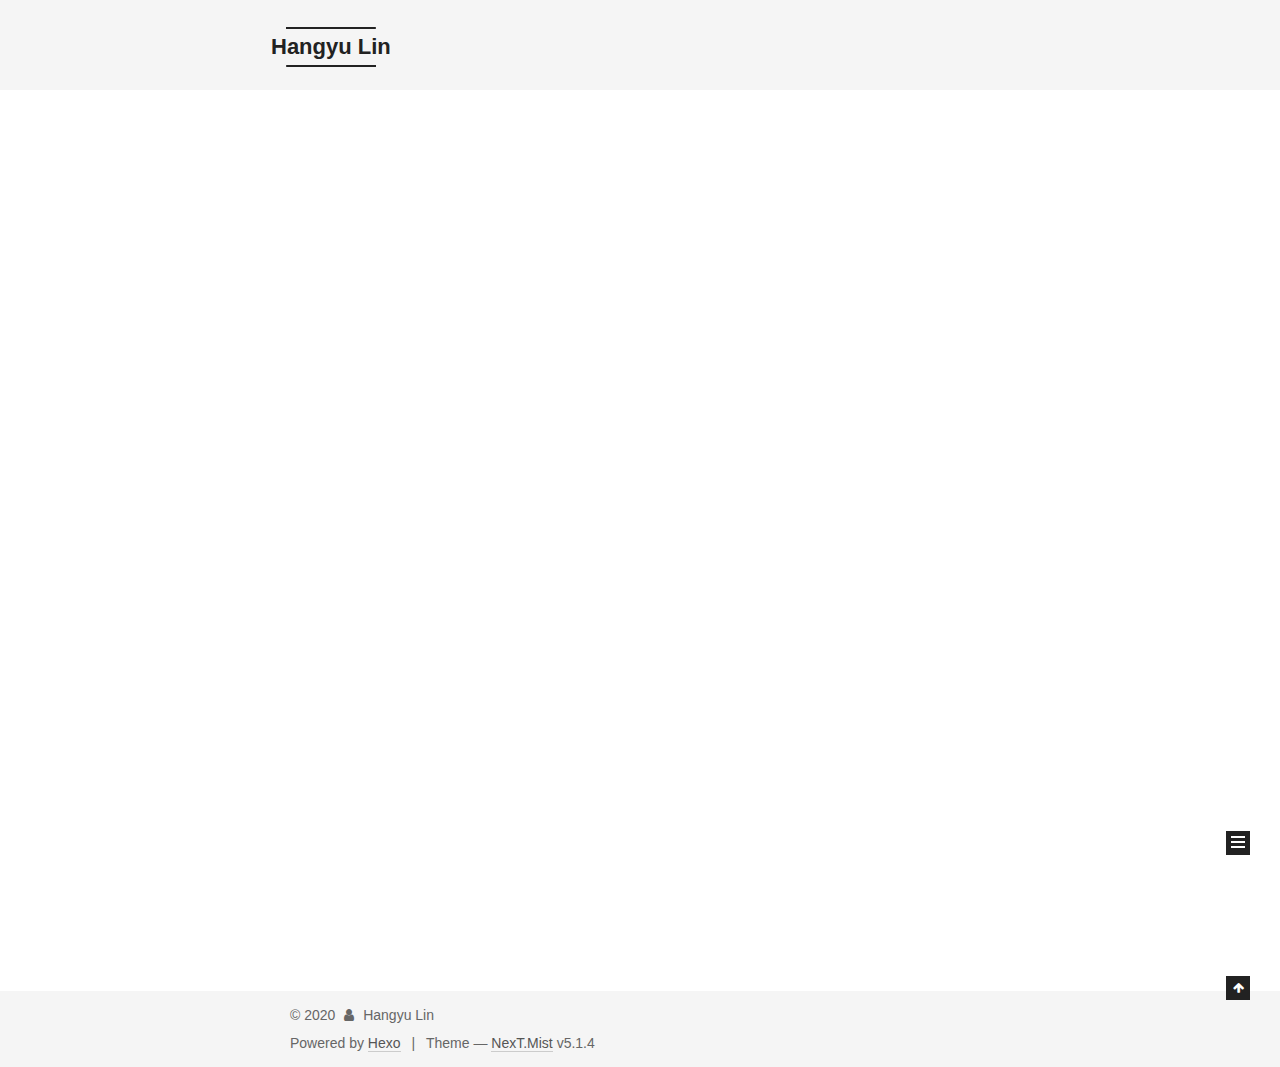
==== commit 3629a71a: "Site updated: 2020-02-28 21:57:13" ====
--- a/index.html
+++ b/index.html
@@ -249,7 +249,7 @@
   
   
   <div class="post-block">
-    <link itemprop="mainEntityOfPage" href="http://yoursite.com/2020/01/05/home/">
+    <link itemprop="mainEntityOfPage" href="http://yoursite.com/2020/02/28/home/">
 
     <span hidden itemprop="author" itemscope itemtype="http://schema.org/Person">
       <meta itemprop="name" content="Hangyu Lin">
@@ -268,7 +268,7 @@
         
           <h1 class="post-title" itemprop="name headline">
                 
-                <a class="post-title-link" href="/2020/01/05/home/" itemprop="url">About Me</a></h1>
+                <a class="post-title-link" href="/2020/02/28/home/" itemprop="url">About Me</a></h1>
         
 
         <div class="post-meta">
@@ -280,8 +280,8 @@
               
                 <span class="post-meta-item-text">Posted on</span>
               
-              <time title="Post created" itemprop="dateCreated datePublished" datetime="2020-01-05T18:39:03+08:00">
-                2020-01-05
+              <time title="Post created" itemprop="dateCreated datePublished" datetime="2020-02-28T21:53:49+08:00">
+                2020-02-28
               </time>
             
 
@@ -331,6 +331,8 @@
 </li>
 <li><p>I receive my Bachelor’s Degree from Fudan University.</p>
 <h2 id="Recent-News"><a href="#Recent-News" class="headerlink" title="Recent News"></a>Recent News</h2></li>
+<li><p>Mar  2020, A paper &quot;Sketch-BERT: Learning Sketch Bidirectional Encoder Representation from Transformers by Self-supervised Learning of Sketch Gestalt&quot; was accepted to CVPR 2020.</p>
+</li>
 <li><p>Jun 2019, An oral paper &quot;TC-Net for iSBIR: Triplet Classification Network for Instance-level Sketch Based Image Retrieval&quot; was accepted to ACM Multimedia 2019.</p>
 </li>
 </ul>
--- a/css/main.css
+++ b/css/main.css
@@ -1822,7 +1822,7 @@
   width: 4px;
   height: 4px;
   border-radius: 50%;
-  background: #39a641;
+  background: #d2f1ff;
 }
 .links-of-blogroll {
   font-size: 13px;
